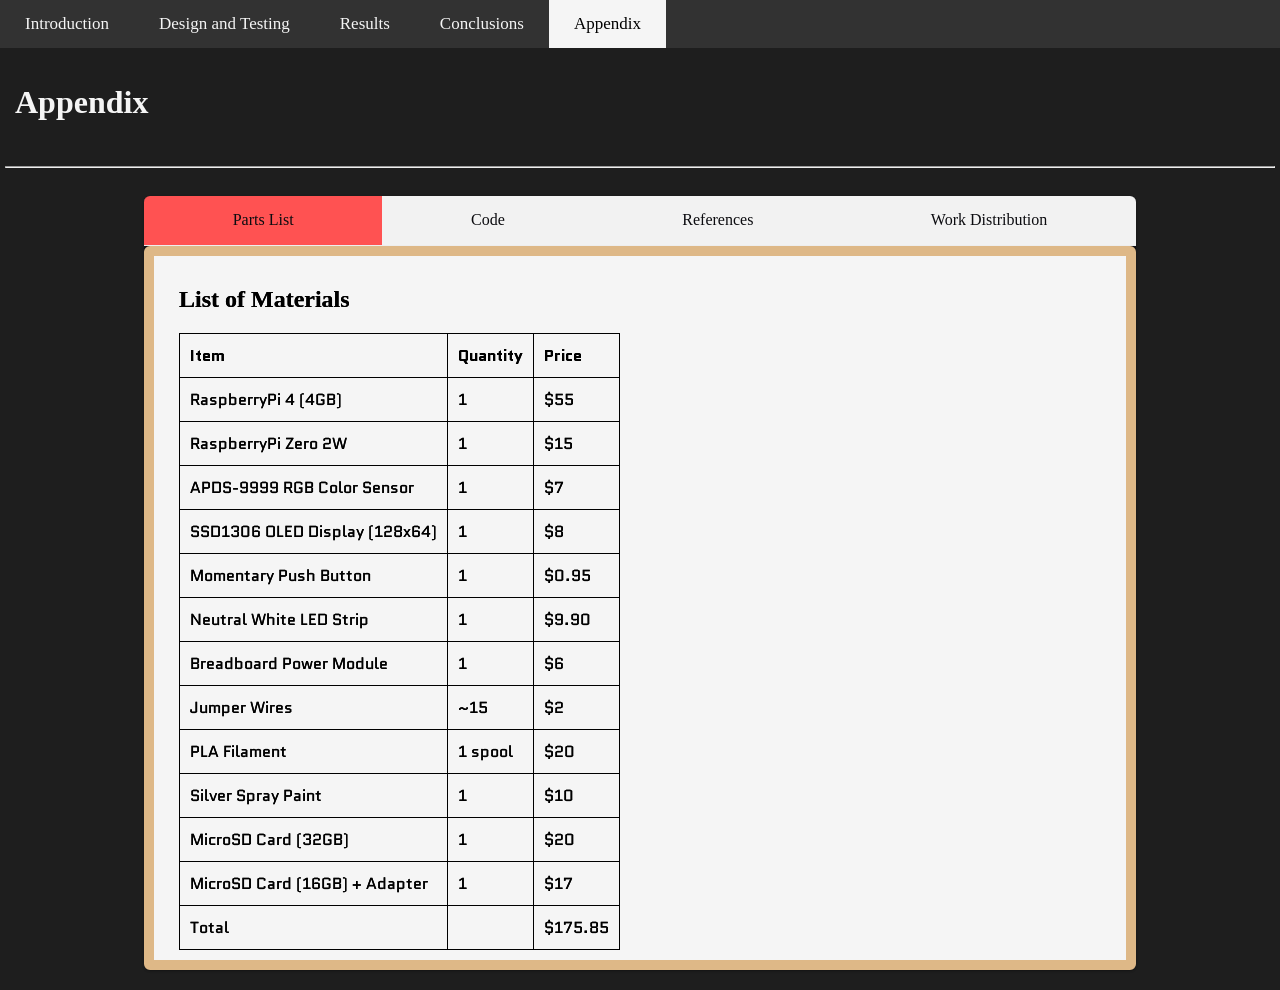
==== webpage/appendix.html @ 85099847 "Edited more in design" ====
<!DOCTYPE html>
<html lang="en">
    
 <link rel="stylesheet" href="./style.css">
 <link href="https://fonts.googleapis.com/css2?family=Honk&family=Orbitron:wght@400..900&family=Press+Start+2P&family=Quantico:ital,wght@0,400;0,700;1,400;1,700&display=swap" rel="stylesheet">

<title>ECE 5725 Final Project</title>

<body>
    
    <div class="topnav">
      <a href="index.html">Introduction</a>
      <a href="design.html">Design and Testing</a>
      <a href="results.html">Results</a>
      <a href="conclusions.html">Conclusions</a>
      <a class="active" href="appendix.html">Appendix</a>
    </div>

<div class="top">
    <h1>Appendix</h1>
</div>

<hr>

<main>

<div class="tab-wrap">

    <!-- active tab on page load gets checked attribute -->
    <input type="radio" id="tab1" name="tabGroup1" class="tab" checked>
    <label class="tab-label1" for="tab1">Parts List</label>

    <input type="radio" id="tab2" name="tabGroup1" class="tab">
    <label class="tab-label4" for="tab2">Code</label>

    <input type="radio" id="tab3" name="tabGroup1" class="tab">
    <label class="tab-label2" for="tab3">References</label>

    <input type="radio" id="tab4" name="tabGroup1" class="tab">
    <label class="tab-label3" for="tab4">Work Distribution</label>

   <div class="tab__content">
      <h2>List of Materials</h3>
      <table>
        <tr>
            <th>Item</th>
            <th>Quantity</th>
            <th>Price</th>
        </tr>
        <tr>
            <td>RaspberryPi 4 (4GB)</td>
            <td>1</td>
            <td>$55</td>
        </tr>
        <tr>
            <td>RaspberryPi Zero 2W</td>
            <td>1</td>
            <td>$15</td>
        </tr>   
        <tr>
            <td>APDS-9999 RGB Color Sensor</td>
            <td>1</td>
            <td>$7</td>
        </tr>
        <tr>
            <td>SSD1306 OLED Display (128x64)</td>
            <td>1</td>
            <td>$8</td>
        </tr>  
        <tr>
            <td>Momentary Push Button</td>
            <td>1</td>
            <td>$0.95</td>
        </tr>  
        <tr>
            <td>Neutral White LED Strip</td>
            <td>1</td>
            <td>$9.90</td>
        </tr>
        <tr>
          <td>Breadboard Power Module</td>
          <td>1</td>
          <td>$6</td>
        </tr> 
        <tr>
          <td>Jumper Wires</td>
          <td>~15</td>
          <td>$2</td>
        </tr>
        <tr>
          <td>PLA Filament</td>
          <td>1 spool</td>
          <td>$20</td>
        </tr>       
        <tr>
            <td>Silver Spray Paint</td>
            <td>1</td>
            <td>$10</td>
        </tr>
        <tr>
            <td>MicroSD Card (32GB)</td>
            <td>1</td>
            <td>$20</td>
        </tr>          
        <tr>
            <td>MicroSD Card (16GB) + Adapter</td>
            <td>1</td>
            <td>$17</td>
        </tr>          
        <tr>
            <td>Total</td>
            <td></td>
            <td>$175.85</td>
        </tr>          
      </table>
    </div>  


    <div class="tab__content">
        <h2>Code</h2>
        <p>All source code is available at our project repository.
        The main files are:
        </p>
        <ul>
           <li> app.py: Flask backend running on the Pi 4. Includes the Bluetooth listener thread, all color math functions, palette storage, JPG and ASE export logic, and the REST API.
           <li> color_scan.py: Pen-side script running on the Pi Zero 2W. Handles the button input, OLED animation, sensor reading, calibration, and Bluetooth client.
           <li> templates/index.html: Dashboard UI.
           <li> static/css/style.css : Dashboard styling.
           <li> colorname.json: Color name database.
        </ul>
    </div>

    <div class="tab__content">
       <h2>References</h2>
       <ul>
        <li><a href="https://www.raspberrypi.com/news/usb-gadget-mode-in-raspberry-pi-os-ssh-over-usb/">Blog describing how to set up Pi Zero models as a USB Gadget Device</a></li>
        <li><a href="https://youtu.be/P9G4kMRHjUA">Video describing how to set up Pi Zero models as a USB Gadget Device</a></li>
        <li><a href="https://github.com/raspberrypi/rpi-imager/tree/main/doc/local_json">Script for generating capabilities-enhanced manifest</a></li>
        <li><a href="https://github.com/raspberrypi/rpi-usb-gadget/releases">rpi-usb-gadget Windows Driver</a></li>
        <li><a href="https://github.com/meodai/color-names">meodai/color-names: open source color name database</a></li>
        <li><a href="https://www.selapa.net/swatches/colors/fileformats.php">Adobe Swatch Exchange (ASE) format specification</a></li>
        <li><a href="https://github.com/adafruit/Adafruit_CircuitPython_APDS9960">Adafruit CircuitPython APDS9960/APDS9999 driver library</a></li>
        <li><a href="https://github.com/adafruit/Adafruit_CircuitPython_SSD1306">Adafruit SSD1306 driver library</a></li>
        <li><a href="https://docs.circuitpython.org/projects/apds9999/en/latest/">Adafruit APDS-9999 Python Library Documentation</a></li>
        <li><a href="https://github.com/pybluez/pybluez">PyBluez Python Bluetooth library</a></li>
        <li><a href="https://flask.palletsprojects.com/">Flask web framework documentation</a></li>
        <li><a href="https://pillow.readthedocs.io/">Pillow (PIL Fork) imaging library</a></li>
        <li>ITU-R BT.601 standard for luma coefficients</li>
        <li>ECE 5725 lecture notes on Bluetooth and I<sup>2</sup>C</li>
        <li>AI tools used: Ayushi used Claude (Anthropic) for code review, debugging, and report drafting. Bella used VS Code's Local Agent to reformat the color-names json file and Google's AI overview when searching for solutions to hardware and programming issues. </li>
       </ul>
    </div>

    <div class="tab__content">
        <h2>Work Distribution</h2>
        <p>
        Bella designed and 3D-printed the pen shell across three iterations using Fusion 360. She wired the breadboard prototype and the final pen assembly, including the APDS-9999 sensor, SSD1306 OLED, push button, and white LED strip. She wrote the color sensor code (minus calibration), the OLED display animation code, and the pen-side state machine that handles transitions between idle, scanning, and end states. On the dashboard side, she designed the dark-themed UI, picked and integrated the custom Londrina font, built the sidebar palette layout, the canvas drawing modal, and the edit-color modal. She also painted the final pen shell. She also coded up the website report while helping edit the sections.
        </p>
        <p>
        Ayushi built the Pi 4 backend in Flask, including the REST API endpoints for color updates, palette management, and exports. She implemented the Bluetooth server as a daemon thread with reconnection handling. She wrote the color math library: RGB to hex, RGB to CMYK, RGB to HSL, complementary and analogous color computation, and the closest-color-name lookup using Euclidean distance against the 30,000-entry database. She implemented the JPG export using Pillow and the ASE export by writing Adobe's binary format directly with struct.pack. She added the QR code feature and fixed the IP detection logic to handle Cornell's network configuration. She also performed the sensor calibration work to derive the white-balance weights and the saturation transform. She finally drafted the PDF form of the final report.
        </p>
        <p>
        Both team members shared integration debugging, Bluetooth pairing, network configuration, and end-to-end testing. The final demo preparation was a joint effort.
        </p>
    </div>
</div>

</main>

</body>

</html>
---- webpage/style.css ----
@font-face {
  font-family: Sketch_bold;
  src: url(Cabin_Sketch/CabinSketch-Bold.ttf);
}

@font-face {
  font-family: Sketch;
  src: url(Cabin_Sketch/CabinSketch-Regular.ttf);
}

body {
    background-size: contain;
    color: whitesmoke;
    text-align: left;
    font-family: "Quantico", sans-serif;
    line-height: -30;
    margin: auto;
    background: rgb(30,30,30); 
    
}

main {
  padding: 20px;
}

h2, label{
  font-family: Sketch;
}

.topnav {
  background-color: rgb(50,50,50);
  overflow: hidden;
  width: 100%;
}

/* Style the links inside the navigation bar */
.topnav a {
  float:inline-start;
  background-color: rgb(50,50,50);
  color: whitesmoke;
  text-align: center;
  padding: 14px 25px;
  text-decoration: none;
  font-size: 17px;
  font-family: Sketch;
}

/* Change the color of links on hover */
.topnav a:hover {
  background-color: rgb(120,120,120);
  color:rgba(12, 12, 16);
}

/* Add a color to the active/current link */
.topnav a.active {
  background-color: whitesmoke;
  color: black;
}

.designnav a {
  color: whitesmoke;
  display: block;
}

.top {
  color: whitesmoke;
  padding: 15px;
  font-family: Sketch_bold;
}

.intro, .design, .results, .conclusions, .appendix {
    text-align: left;
    padding: 20px;
    background-color: whitesmoke;
    color:black;
    border-radius: 6px;
    border: 10px solid burlywood;
}

.conclusions .results{
  max-width: 80%;
  left: 50%;
  transform: translateX(-50%);
}

/* Tab logic for design and appendix pages */
.tab-wrap {
  transition: 0.3s box-shadow ease;
  border-radius: 6px;
  max-width: 80%;
  left: 50%;
  transform: translateX(-50%);
  display: flex;
  flex-wrap: wrap;
  position: relative;
  list-style: none;
  background-color: rgba(12, 12, 16, 0.781);
  box-shadow: 0 1px 3px rgba(0, 0, 0, 0.12), 0 1px 2px rgba(0, 0, 0, 0.24);
}
.tab-wrap:hover {
  box-shadow: 0 12px 23px rgba(0, 0, 0, 0.23), 0 10px 10px rgba(0, 0, 0, 0.19);
}

.tab {
  display: none;
}
.tab:checked:nth-of-type(1) ~ .tab__content:nth-of-type(1) {
  opacity: 1;
  transition: 0.5s opacity ease-in, 0.8s transform ease;
  position: relative;
  top: 0;
  z-index: 100;
  transform: translateY(0px);
  text-shadow: 0 0 0;
}
.tab:checked:nth-of-type(2) ~ .tab__content:nth-of-type(2) {
  opacity: 1;
  transition: 0.5s opacity ease-in, 0.8s transform ease;
  position: relative;
  top: 0;
  z-index: 100;
  transform: translateY(0px);
  text-shadow: 0 0 0;
}
.tab:checked:nth-of-type(3) ~ .tab__content:nth-of-type(3) {
  opacity: 1;
  transition: 0.5s opacity ease-in, 0.8s transform ease;
  position: relative;
  top: 0;
  z-index: 100;
  transform: translateY(0px);
  text-shadow: 0 0 0;
}
.tab:checked:nth-of-type(4) ~ .tab__content:nth-of-type(4) {
  opacity: 1;
  transition: 0.5s opacity ease-in, 0.8s transform ease;
  position: relative;
  top: 0;
  z-index: 100;
  transform: translateY(0px);
  text-shadow: 0 0 0;
}
.tab:checked:nth-of-type(5) ~ .tab__content:nth-of-type(5) {
  opacity: 1;
  transition: 0.5s opacity ease-in, 0.8s transform ease;
  position: relative;
  top: 0;
  z-index: 100;
  transform: translateY(0px);
  text-shadow: 0 0 0;
}
.tab:first-of-type:not(:last-of-type) + label {
  border-top-right-radius: 0;
  border-bottom-right-radius: 0;
}
.tab:not(:first-of-type):not(:last-of-type) + label {
  border-radius: 0;
}
.tab:last-of-type:not(:first-of-type) + label {
  border-top-left-radius: 0;
  border-bottom-left-radius: 0;
}
.tab:checked + label.tab-label1{
  background-color: rgb(255, 82, 82);
  box-shadow: 0 -1px 0 rrgb(216, 90, 49) inset;
  cursor: default;
}

.tab:checked + label.tab-label2{
  background-color: rgb(60, 255, 109);
  box-shadow: 0 -1px 0 rrgb(216, 90, 49) inset;
  cursor: default;
}

.tab:checked + label.tab-label3{
  background-color: rgb(121, 121, 255);
  box-shadow: 0 -1px 0 rrgb(216, 90, 49) inset;
  cursor: default;
}

.tab:checked + label.tab-label4{
  background-color: rgb(255, 242, 103);
  box-shadow: 0 -1px 0 rrgb(216, 90, 49) inset;
  cursor: default;
}

.tab:checked + label:hover {
  box-shadow: 0 -1px 0 rgb(58, 58, 58) inset;
  background-color: rgb(120, 120, 120);
}
.tab + label {
  box-shadow: 0 -1px 0 #eee inset;
  border-radius: 6px 6px 0 0;
  cursor: pointer;
  display: block;
  text-decoration: none;
  color: rgba(12, 12, 16);
  flex-grow: 3;
  text-align: center;
  background-color: #f2f2f2;
  -webkit-user-select: none;
     -moz-user-select: none;
      -ms-user-select: none;
          user-select: none;
  text-align: center;
  transition: 0.3s background-color ease, 0.3s box-shadow ease;
  height: 50px;
  box-sizing: border-box;
  padding: 15px;
}
.tab + label:hover {
  background-color: rgb(120, 120, 120);
  box-shadow: 0 1px 0 #f4f4f4 inset;
}

.tab__content {
  padding: 10px 25px;
  background-color: transparent;
  position: absolute;
  width: 100%;
  z-index: -1;
  opacity: 0;
  left: 0;
  transform: translateY(-3px);
  border-radius: 6px;
}

.tab__content {
    background-color: whitesmoke;
    color:black;
    border-radius: 6px;
    border: 10px solid burlywood;
}

.tab__content a {
  color:rgb(216, 90, 49);
  display: block;
}

.tab__content img, .tab__content iframe{
  display: block;  /* Video elements are inline by default */
  margin: 0 auto;
  border: 2px dashed rgb(120,120,120);
  justify-content: center;
  align-items: center;
}

table,th,td {
  border: 1px solid;
  padding: 10px;
}

table {
  border-collapse: collapse;
  align-content: center;
}

hr {
  width: 99%;
  align-self: center;
}

img {
  display: block;
  margin: auto;
  width: 75%;
  height: auto;
  background-color: whitesmoke;
  text-align: center;
}

html {
  height: 100%;
  width: 100%;
}
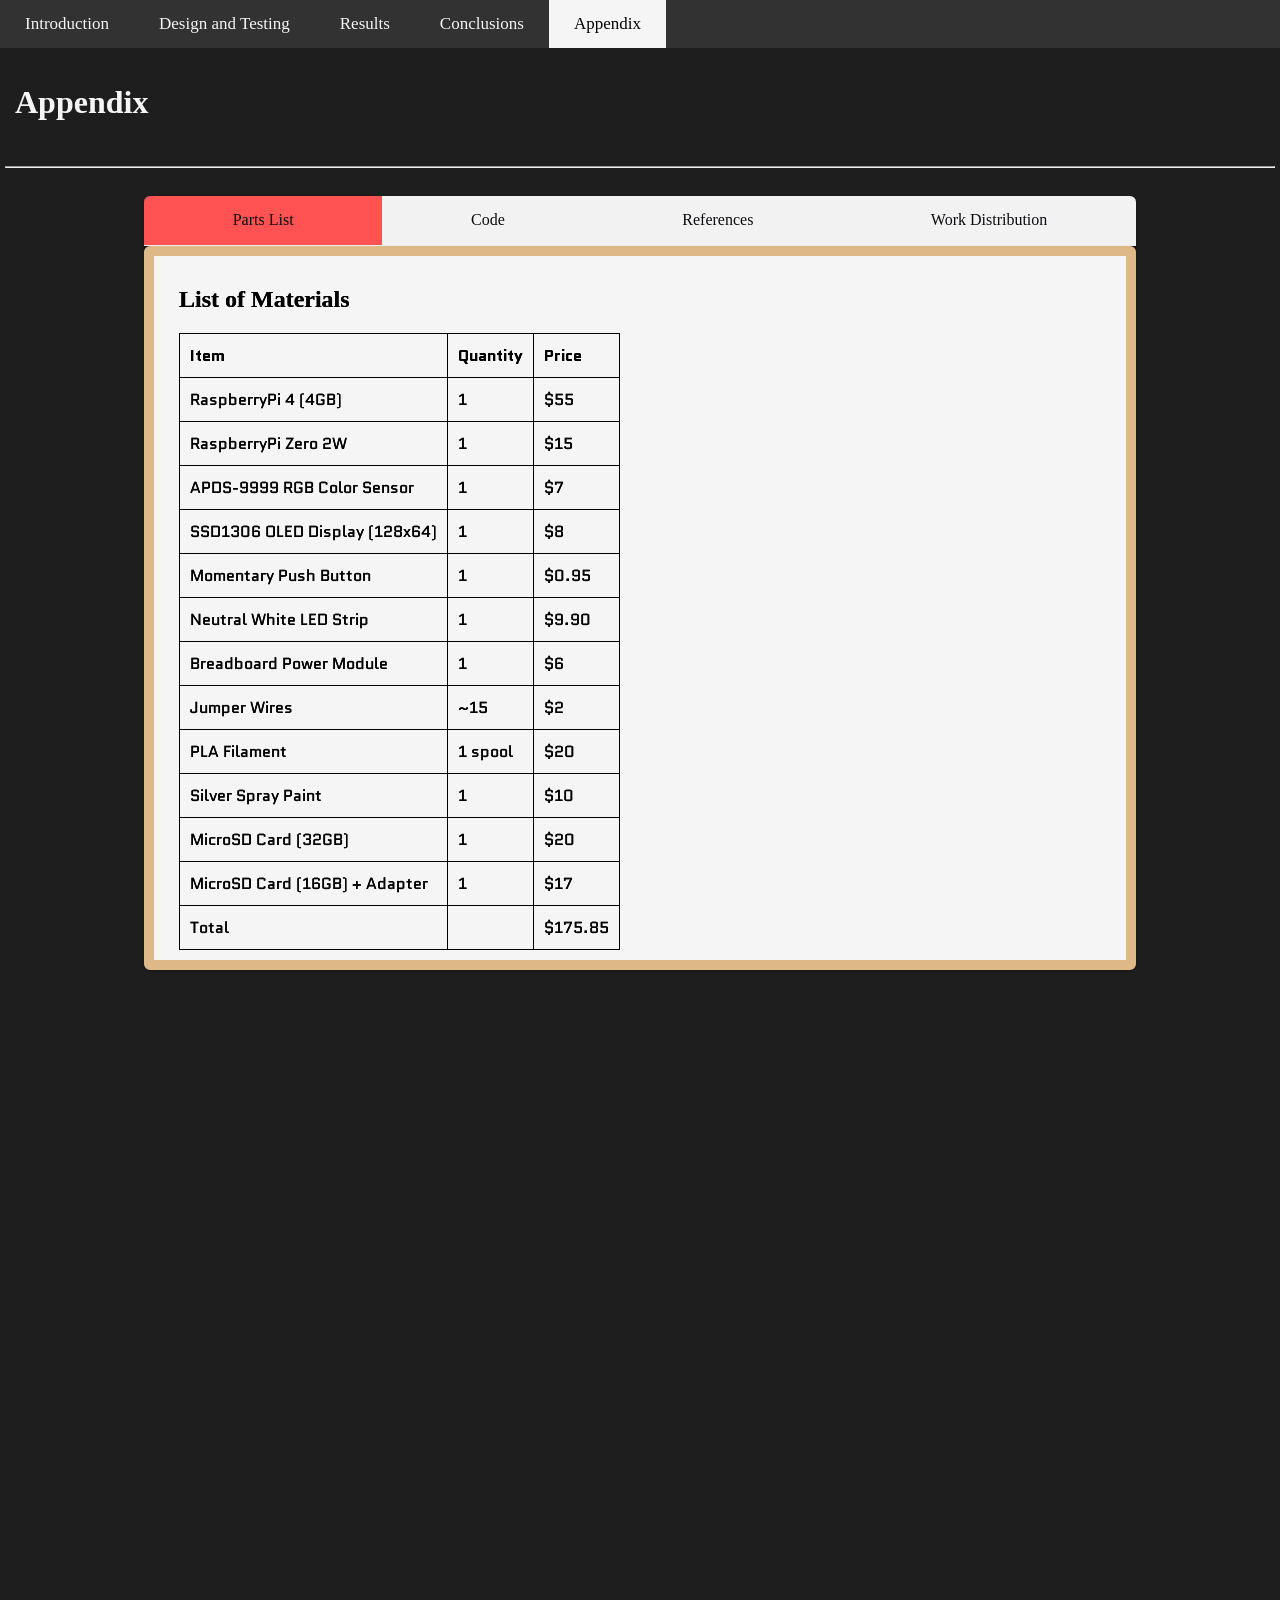
==== commit 28b989a3: "Added photos to appendix" ====
--- a/webpage/appendix.html
+++ b/webpage/appendix.html
@@ -118,8 +118,8 @@
 
     <div class="tab__content">
         <h2>Code</h2>
-        <p>All source code is available at our project repository.
-        The main files are:
+        <p>All source code is available at our <a href="https://github.com/Bella-iab35/ECE5725_Final/tree/main" style="display:inline"> project repository.</a></p>
+        <p>The main files are:
         </p>
         <ul>
            <li> app.py: Flask backend running on the Pi 4. Includes the Bluetooth listener thread, all color math functions, palette storage, JPG and ASE export logic, and the REST API.
@@ -153,9 +153,11 @@
 
     <div class="tab__content">
         <h2>Work Distribution</h2>
+        <img src="images/bella photo.jpeg">
         <p>
         Bella designed and 3D-printed the pen shell across three iterations using Fusion 360. She wired the breadboard prototype and the final pen assembly, including the APDS-9999 sensor, SSD1306 OLED, push button, and white LED strip. She wrote the color sensor code (minus calibration), the OLED display animation code, and the pen-side state machine that handles transitions between idle, scanning, and end states. On the dashboard side, she designed the dark-themed UI, picked and integrated the custom Londrina font, built the sidebar palette layout, the canvas drawing modal, and the edit-color modal. She also painted the final pen shell. She also coded up the website report while helping edit the sections.
         </p>
+        <img src="images/ayushi pic.png">
         <p>
         Ayushi built the Pi 4 backend in Flask, including the REST API endpoints for color updates, palette management, and exports. She implemented the Bluetooth server as a daemon thread with reconnection handling. She wrote the color math library: RGB to hex, RGB to CMYK, RGB to HSL, complementary and analogous color computation, and the closest-color-name lookup using Euclidean distance against the 30,000-entry database. She implemented the JPG export using Pillow and the ASE export by writing Adobe's binary format directly with struct.pack. She added the QR code feature and fixed the IP detection logic to handle Cornell's network configuration. She also performed the sensor calibration work to derive the white-balance weights and the saturation transform. She finally drafted the PDF form of the final report.
         </p>
